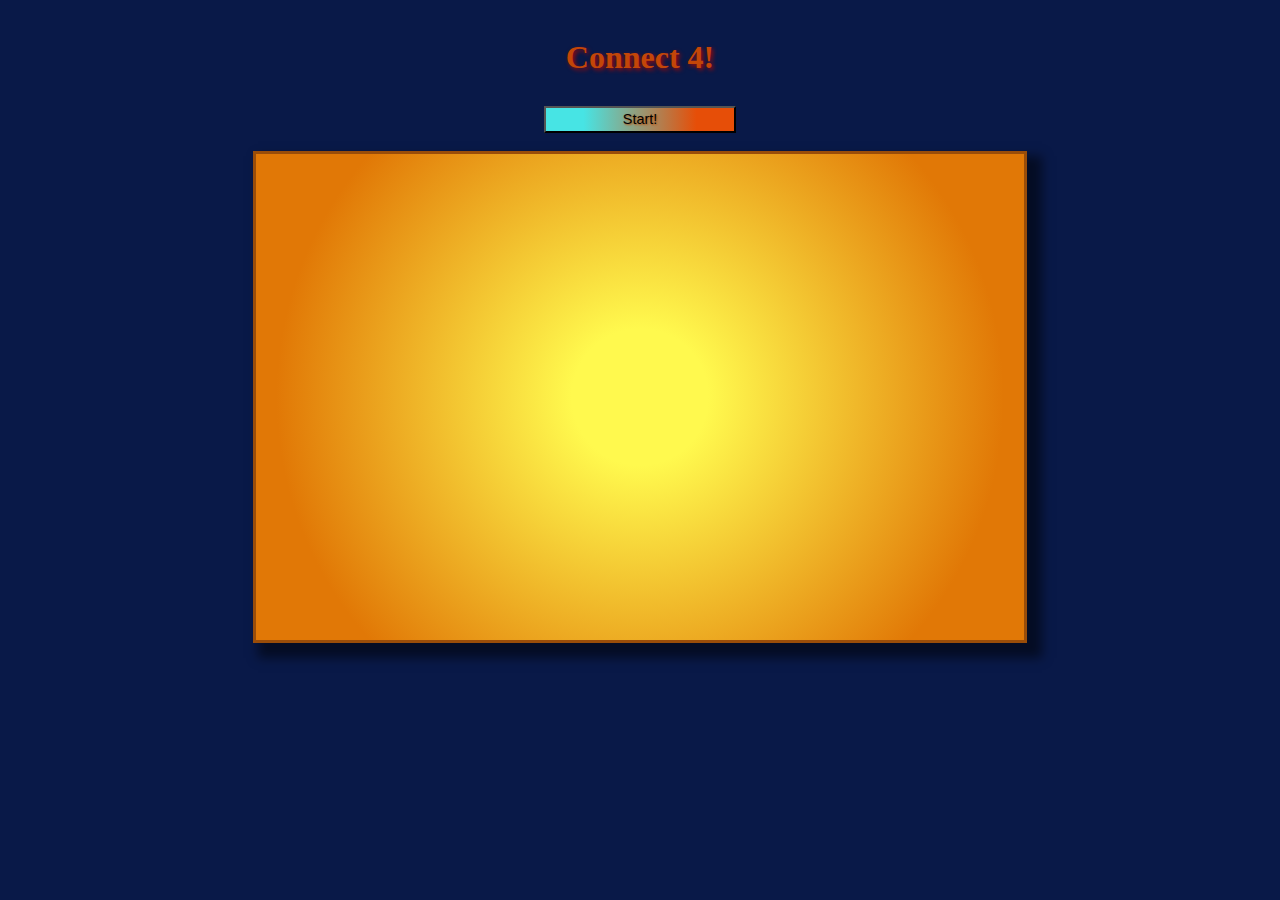
==== Connect4/index.html @ c5a14b9f "Update index.html" ====
<!DOCTYPE html>
<html lang="en">
	<head>
		<meta charset="UTF-8" />

		<meta
			name="viewport"
			content="width=device-width, initial-scale=1.0" />

		<link
			rel="stylesheet"
			href="connect4_0.css" />
		 
		<!-- enable when uploading to Git -->
		<base href="/RollEmRecipes/Connect4" />
		<title>Connect 4!</title>
	</head>

	<body class="body">
		<h1>Connect 4!</h1>
		<button id="start-game">Start!</button>
		<div id="game-board"></div>

		<script src="./connect4_1.js"></script>
	</body>
</html>
---- Connect4/connect4_0.css ----
body {
	margin: 0px;
	display: flex;
	flex-direction: column;
	align-items: center;
	background-color: rgb(9, 25, 72);
}

#game-board {
	display: flex;
	width: 85vw;
	height: 60vw;
	justify-content: space-around;
	align-items: center;
	/* box shadow should be smaller on top left and larger on bottom right and have a gradient that goes from a darker center
	to a lighter edge */
	box-shadow: 10px 10px 10px 5px rgba(0, 0, 0, 0.5);
	background: radial-gradient(
		circle,
		rgb(255, 249, 78) 15%,
		rgb(225, 120, 6) 80%
	);
	border: solid rgb(154, 77, 9);
}
h1 {
	font-size: 2em;
	color: rgb(195, 70, 8);
	text-shadow: 2px 2px 4px #9c0909;
	height: 4vh;
}
#start-game {
	font-size: 1.5em;
	color: #000000;
	text-shadow: 1px 1px 2px #bd4e09;
	width: 15vw;
	height: 5vh;
	margin: 2vh;
	/* i want a teal to peach gradient for the background where 20% of either side is the base color*/
	background: linear-gradient(
		to right,
		rgb(71, 228, 228) 20%,
		rgb(230, 78, 8) 80%
	);
	background: ;
}
/* I want the cells to fit in the game baord with space between the edges of the board */
.cell {
	background-color: white;
	border: 3px solid rgb(77, 18, 18);
	border-radius: 50%;
	height: 8.5vw;
	width: 8.5vw;
	margin: 0.3em;
}

.player1 {
	background-color: purple;
}

.player2 {
	background-color: orange;
}
@media (max-width: 900px) {
	body {
		display: flex;
		align-items: center;
	}
	#game-board {
		width: 90vw;
		height: 90vw;
	}
	.cell {
		height: 8vw;
		width: 8vw;
	}
}
@media (min-width: 901px) and (max-width: 2048px) {
	h1 {
		height: 3vh;
	}
	#start-game {
		font-size: 0.9em;
		height: 3vh;
	}
	#game-board {
		width: 60vw; /* Adjust width as needed for 2K screens */
		height: 38vw; /* Adjust height as needed for 2K screens */
	}

	.cell {
		height: 5.5vw; /* Adjust cell size as needed for 2K screens */
		width: 5.5vw;
	}
}
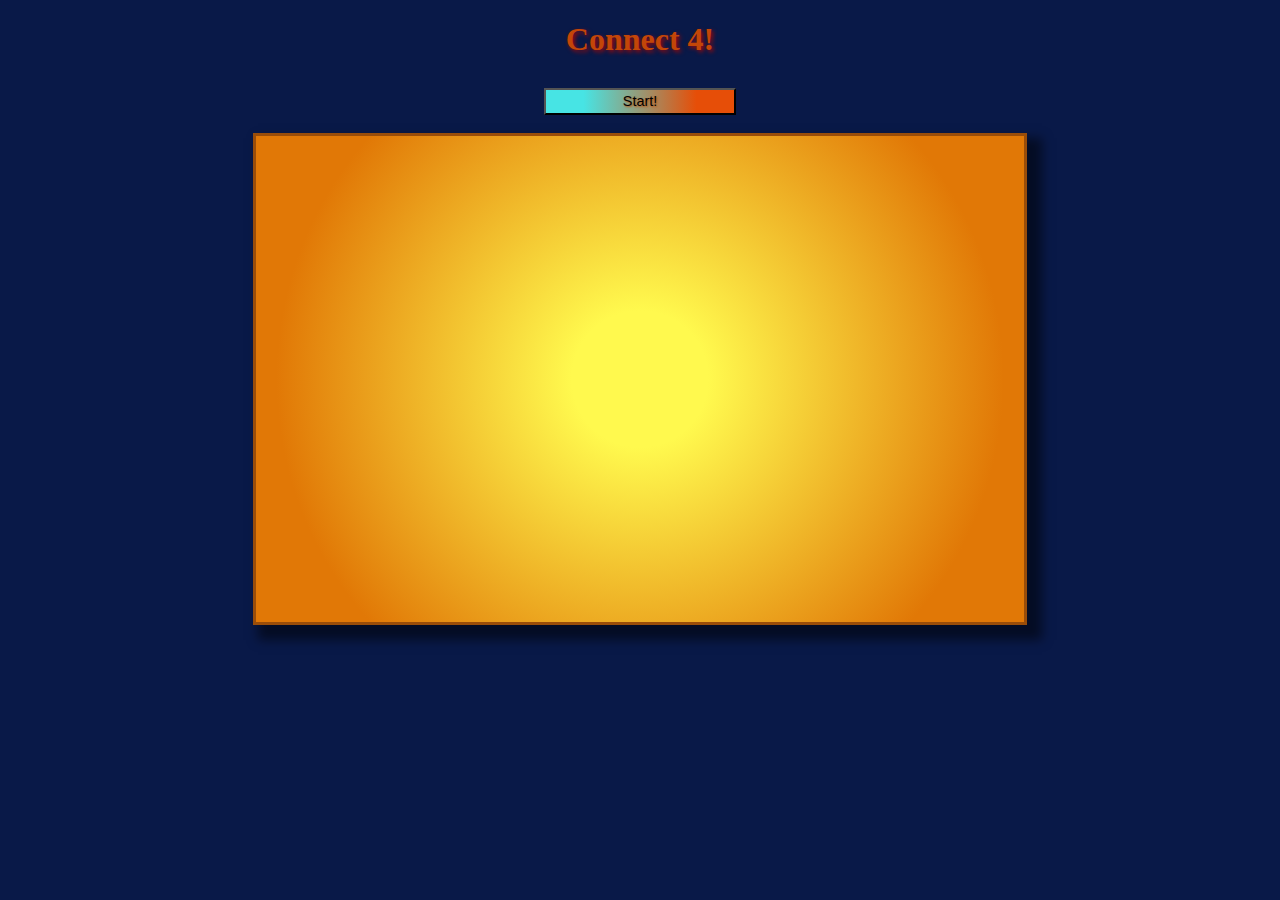
==== commit 2cd9ab24: "Once Again.  put the /Connect for in with the script tag, left the base to /RollEmRecipes/" ====
--- a/Connect4/index.html
+++ b/Connect4/index.html
@@ -10,9 +10,7 @@
 		<link
 			rel="stylesheet"
 			href="connect4_0.css" />
-		 
-		<!-- enable when uploading to Git -->
-		<base href="/RollEmRecipes/Connect4" />
+		<base href="/RollEmRecipes/" />
 		<title>Connect 4!</title>
 	</head>
 
@@ -21,6 +19,6 @@
 		<button id="start-game">Start!</button>
 		<div id="game-board"></div>
 
-		<script src="./connect4_1.js"></script>
+		<script src="/Connect4/connect4_1.js"></script>
 	</body>
 </html>
